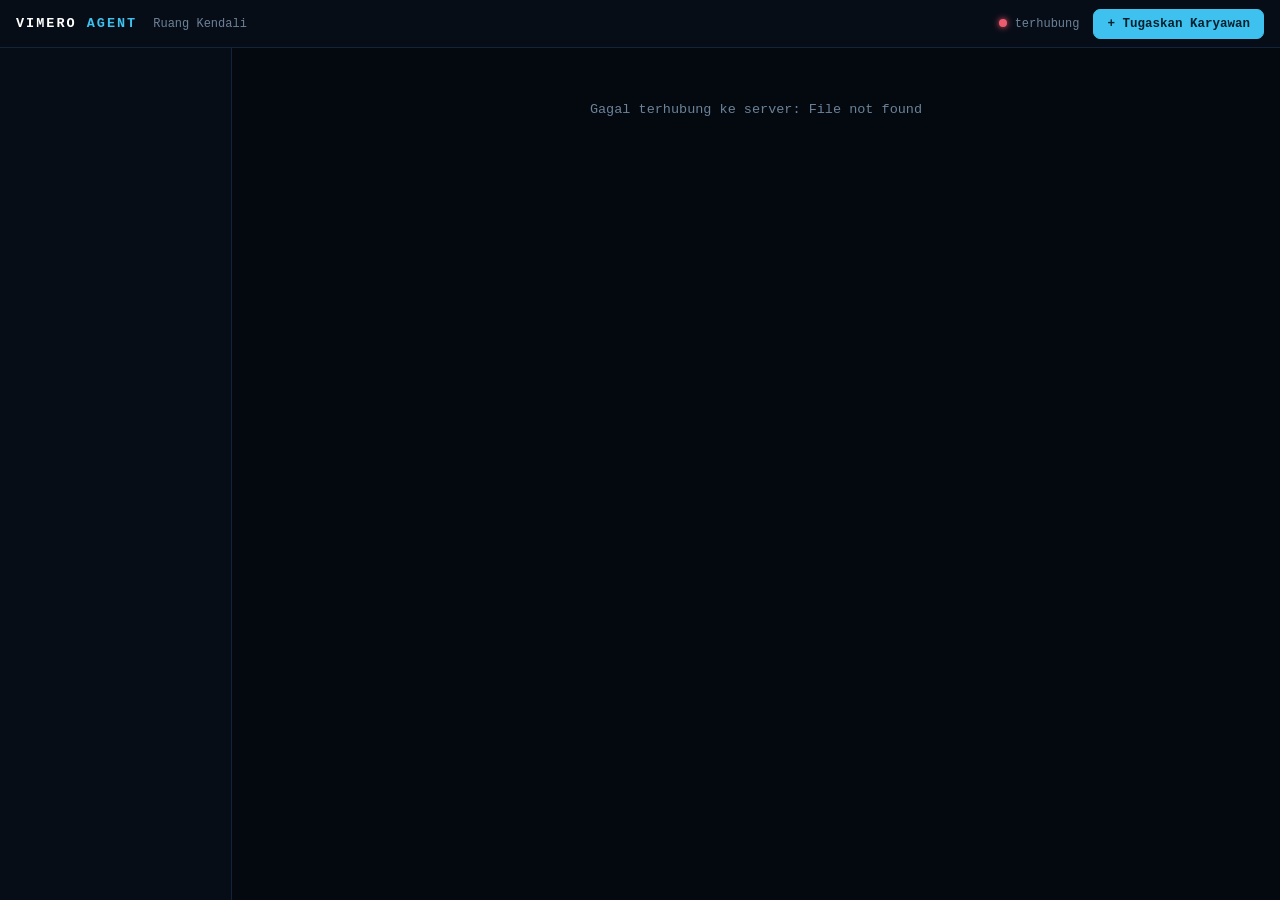
==== static/index.html @ f10670e9 "Vimero Agent: platform agentic AI untuk perusahaan marketing - FastAPI + SQLite backend, LLM gateway" ====
<!DOCTYPE html>
<html lang="id">
<head>
<meta charset="UTF-8">
<meta name="viewport" content="width=device-width, initial-scale=1.0">
<title>Vimero Agent — Ruang Kendali</title>
<link rel="stylesheet" href="/static/css/style.css">
</head>
<body>
<div id="topbar">
  <div class="brand">VIMERO <span>AGENT</span></div>
  <div class="topbar-sub">Ruang Kendali</div>
  <div class="topbar-right">
    <span class="conn"><span class="dot"></span> terhubung</span>
    <button id="btn-tugaskan" class="btn btn-primary">+ Tugaskan Karyawan</button>
  </div>
</div>

<div id="layout">
  <nav id="sidebar"></nav>
  <main id="view"></main>
</div>

<div id="modal-root"></div>
<div id="toast-root"></div>

<script src="/static/js/app.js"></script>
</body>
</html>
---- static/css/style.css ----
/* Vimero Agent — terminal dark theme */
:root {
  --bg: #04080f;
  --bg-panel: #070d17;
  --bg-raise: #0b1422;
  --border: #12233b;
  --border-hi: #1d3a5f;
  --cyan: #3fc1f0;
  --cyan-dim: #2a7fa5;
  --text: #cfe3f0;
  --text-dim: #6c8299;
  --green: #38d97b;
  --amber: #e8b33c;
  --red: #ef5b6e;
  --mono: "Cascadia Code", "JetBrains Mono", Consolas, "Courier New", monospace;
}
* { box-sizing: border-box; margin: 0; padding: 0; }
html, body { height: 100%; }
body {
  background: var(--bg);
  color: var(--text);
  font-family: var(--mono);
  font-size: 13.5px;
  overflow: hidden;
}
::-webkit-scrollbar { width: 8px; height: 8px; }
::-webkit-scrollbar-thumb { background: var(--border-hi); border-radius: 4px; }
::-webkit-scrollbar-track { background: transparent; }

/* ---------- topbar ---------- */
#topbar {
  height: 48px;
  display: flex; align-items: center; gap: 16px;
  padding: 0 16px;
  border-bottom: 1px solid var(--border);
  background: var(--bg-panel);
}
.brand { font-weight: 700; letter-spacing: 2px; color: #fff; }
.brand span { color: var(--cyan); }
.topbar-sub { color: var(--text-dim); font-size: 12px; }
.topbar-right { margin-left: auto; display: flex; align-items: center; gap: 14px; }
.conn { color: var(--text-dim); font-size: 12px; }
.dot {
  display: inline-block; width: 8px; height: 8px; border-radius: 50%;
  background: var(--green); box-shadow: 0 0 6px var(--green);
}
.dot.off { background: var(--red); box-shadow: 0 0 6px var(--red); }

/* ---------- layout ---------- */
#layout { display: flex; height: calc(100vh - 48px); }
#sidebar {
  width: 232px; flex-shrink: 0;
  border-right: 1px solid var(--border);
  background: var(--bg-panel);
  overflow-y: auto;
  padding: 12px 8px 24px;
}
#view { flex: 1; overflow-y: auto; padding: 18px 22px; }

/* ---------- sidebar ---------- */
.nav-section { margin-bottom: 14px; }
.nav-title {
  font-size: 10.5px; letter-spacing: 1px; color: var(--text-dim);
  padding: 6px 10px; text-transform: uppercase;
}
.nav-title .num {
  display: inline-block; width: 15px; height: 15px; line-height: 15px;
  text-align: center; border-radius: 50%;
  background: var(--border-hi); color: var(--cyan); margin-right: 6px;
}
.nav-item {
  display: flex; align-items: center; gap: 9px;
  padding: 7px 10px; margin: 2px 0;
  border-radius: 7px; cursor: pointer;
  border: 1px solid transparent;
  color: var(--text);
}
.nav-item:hover { background: var(--bg-raise); }
.nav-item.active { background: var(--bg-raise); border-color: var(--border-hi); }
.nav-item .icon { width: 18px; text-align: center; }
.nav-item .lbl { line-height: 1.15; }
.nav-item .sub { display: block; font-size: 10.5px; color: var(--text-dim); }

/* ---------- generic ---------- */
.btn {
  font-family: var(--mono); font-size: 12.5px;
  padding: 7px 13px; border-radius: 7px; cursor: pointer;
  background: var(--bg-raise); color: var(--text);
  border: 1px solid var(--border-hi);
}
.btn:hover { border-color: var(--cyan-dim); }
.btn-primary { background: var(--cyan); color: #04222e; border-color: var(--cyan); font-weight: 700; }
.btn-primary:hover { filter: brightness(1.1); }
.btn-danger { color: var(--red); border-color: #58212b; }
.btn-sm { padding: 4px 9px; font-size: 11.5px; }
.pill {
  display: inline-block; padding: 2px 9px; border-radius: 999px;
  font-size: 11px; border: 1px solid var(--border-hi); color: var(--text-dim);
}
.pill.green { color: var(--green); border-color: #1c5c38; }
.pill.amber { color: var(--amber); border-color: #6b5320; }
.pill.red { color: var(--red); border-color: #58212b; }
.pill.cyan { color: var(--cyan); border-color: var(--cyan-dim); }

h2.page-title { font-size: 17px; color: #fff; margin-bottom: 4px; }
.page-desc { color: var(--text-dim); margin-bottom: 18px; font-size: 12.5px; }
.page-head { display: flex; align-items: flex-start; gap: 12px; margin-bottom: 18px; }
.page-head .grow { flex: 1; }

.grid { display: grid; gap: 14px; }
.grid.cols-3 { grid-template-columns: repeat(auto-fill, minmax(260px, 1fr)); }
.grid.cols-4 { grid-template-columns: repeat(auto-fill, minmax(190px, 1fr)); }

.card {
  background: var(--bg-panel); border: 1px solid var(--border);
  border-radius: 10px; padding: 14px;
}
.card:hover { border-color: var(--border-hi); }
.card h3 { font-size: 14px; color: #fff; margin-bottom: 4px; }
.card .muted { color: var(--text-dim); font-size: 12px; }
.card .row { display: flex; gap: 8px; margin-top: 10px; flex-wrap: wrap; }

.stat { text-align: left; }
.stat .big { font-size: 26px; color: var(--cyan); font-weight: 700; }
.stat .lbl { color: var(--text-dim); font-size: 11.5px; text-transform: uppercase; letter-spacing: 1px; }

table.tbl { width: 100%; border-collapse: collapse; font-size: 12.5px; }
table.tbl th, table.tbl td {
  text-align: left; padding: 8px 10px; border-bottom: 1px solid var(--border);
}
table.tbl th { color: var(--text-dim); font-weight: 400; font-size: 11px; text-transform: uppercase; letter-spacing: 1px; }
table.tbl tr.clickable { cursor: pointer; }
table.tbl tr.clickable:hover td { background: var(--bg-raise); }

/* ---------- terminal ---------- */
#terminal {
  display: flex; flex-direction: column; height: 100%;
  background: var(--bg-panel); border: 1px solid var(--border);
  border-radius: 12px; overflow: hidden;
}
.term-head {
  display: flex; align-items: center; gap: 10px;
  padding: 10px 14px; border-bottom: 1px solid var(--border);
}
.term-head .who { color: #fff; font-weight: 700; }
.term-head .who small { color: var(--text-dim); font-weight: 400; margin-left: 8px; }
.term-head select {
  margin-left: auto;
  background: var(--bg-raise); color: var(--cyan);
  border: 1px solid var(--border-hi); border-radius: 7px;
  font-family: var(--mono); font-size: 12px; padding: 5px 8px;
}
.term-head .online { color: var(--green); font-size: 11px; letter-spacing: 1px; }
.term-body { flex: 1; overflow-y: auto; padding: 16px 18px; }
.banner { color: var(--cyan); font-size: 10px; line-height: 1.15; text-shadow: 0 0 12px rgba(63,193,240,.45); }
.sysline { color: var(--text-dim); margin: 10px 0 4px; font-size: 12px; }
.sysline b { color: var(--text); }
.hintline { color: var(--text-dim); font-size: 12px; margin-bottom: 14px; }
.hintline b { color: var(--text); }

.msg { margin: 12px 0; }
.msg-user { color: var(--cyan); white-space: pre-wrap; }
.msg-user::before { content: "> "; color: var(--cyan-dim); }
.msg-meta {
  display: inline-flex; gap: 10px; align-items: center;
  font-size: 11px; color: var(--text-dim);
  border: 1px solid var(--border); border-radius: 6px;
  padding: 3px 9px; margin: 6px 0;
}
.msg-meta .ok { color: var(--green); }
.tool-line {
  color: var(--text-dim); font-size: 12px; margin: 4px 0;
  white-space: pre-wrap; word-break: break-all;
}
.tool-line b { color: var(--amber); }
.msg-assistant { line-height: 1.55; }
.msg-assistant .tag { color: var(--text-dim); font-size: 11px; }
.typing { color: var(--text-dim); font-style: italic; }
.typing::after { content: "▋"; animation: blink 1s infinite; color: var(--cyan); }
@keyframes blink { 50% { opacity: 0; } }

.term-input {
  display: flex; gap: 10px; align-items: flex-end;
  padding: 12px 14px; border-top: 1px solid var(--border);
}
.term-input textarea {
  flex: 1; resize: none; min-height: 44px; max-height: 140px;
  background: var(--bg); color: var(--text);
  border: 1px solid var(--cyan-dim); border-radius: 9px;
  font-family: var(--mono); font-size: 13px; padding: 11px 13px;
  outline: none;
}
.term-input textarea:focus { border-color: var(--cyan); box-shadow: 0 0 0 2px rgba(63,193,240,.15); }

/* ---------- markdown ---------- */
.md h1, .md h2, .md h3, .md h4 { color: #fff; margin: 12px 0 6px; }
.md h1 { font-size: 16px; } .md h2 { font-size: 15px; } .md h3 { font-size: 14px; } .md h4 { font-size: 13px; }
.md p { margin: 6px 0; }
.md ul, .md ol { margin: 6px 0 6px 22px; }
.md li { margin: 3px 0; }
.md code {
  background: var(--bg-raise); border: 1px solid var(--border);
  padding: 1px 5px; border-radius: 4px; font-size: 12px; color: var(--amber);
}
.md pre {
  background: var(--bg); border: 1px solid var(--border);
  border-radius: 8px; padding: 10px 12px; overflow-x: auto; margin: 8px 0;
}
.md pre code { background: none; border: none; padding: 0; color: var(--text); }
.md table { border-collapse: collapse; margin: 8px 0; font-size: 12.5px; }
.md th, .md td { border: 1px solid var(--border-hi); padding: 5px 9px; }
.md th { background: var(--bg-raise); color: #fff; }
.md strong { color: #fff; }
.md hr { border: none; border-top: 1px solid var(--border); margin: 10px 0; }
.md blockquote { border-left: 3px solid var(--cyan-dim); padding-left: 10px; color: var(--text-dim); margin: 8px 0; }

/* ---------- forms & modal ---------- */
.field { margin-bottom: 12px; }
.field label { display: block; font-size: 11.5px; color: var(--text-dim); margin-bottom: 5px; text-transform: uppercase; letter-spacing: .5px; }
.field input, .field textarea, .field select {
  width: 100%; background: var(--bg); color: var(--text);
  border: 1px solid var(--border-hi); border-radius: 7px;
  font-family: var(--mono); font-size: 13px; padding: 9px 11px; outline: none;
}
.field input:focus, .field textarea:focus, .field select:focus { border-color: var(--cyan); }
.field textarea { resize: vertical; min-height: 64px; }
.field-row { display: flex; gap: 10px; }
.field-row .field { flex: 1; }

.modal-back {
  position: fixed; inset: 0; background: rgba(2,6,12,.75);
  display: flex; align-items: center; justify-content: center; z-index: 50;
}
.modal {
  width: min(640px, 94vw); max-height: 88vh; overflow-y: auto;
  background: var(--bg-panel); border: 1px solid var(--border-hi);
  border-radius: 12px; padding: 20px;
}
.modal h3 { color: #fff; margin-bottom: 14px; }
.modal .actions { display: flex; justify-content: flex-end; gap: 10px; margin-top: 16px; }

.step-box {
  border: 1px dashed var(--border-hi); border-radius: 9px;
  padding: 12px; margin-bottom: 12px; position: relative;
}
.step-box .step-num { position: absolute; top: -9px; left: 12px; background: var(--bg-panel); padding: 0 7px; color: var(--cyan); font-size: 11px; }
.step-box .rm { position: absolute; top: 8px; right: 8px; }

/* ---------- laporan ---------- */
.tabs { display: flex; gap: 8px; margin-bottom: 16px; }
.tab {
  padding: 6px 14px; border-radius: 7px; cursor: pointer;
  border: 1px solid var(--border); color: var(--text-dim);
}
.tab.active { color: var(--cyan); border-color: var(--cyan-dim); background: var(--bg-raise); }
.run-step { border: 1px solid var(--border); border-radius: 9px; margin-bottom: 10px; overflow: hidden; }
.run-step .rs-head {
  display: flex; align-items: center; gap: 10px;
  padding: 9px 13px; cursor: pointer; background: var(--bg-raise);
}
.run-step .rs-body { padding: 12px 14px; border-top: 1px solid var(--border); }
.detail-panel { background: var(--bg-panel); border: 1px solid var(--border); border-radius: 10px; padding: 16px; margin-top: 16px; }

/* ---------- toast ---------- */
#toast-root { position: fixed; bottom: 20px; right: 20px; z-index: 99; display: flex; flex-direction: column; gap: 8px; }
.toast {
  background: var(--bg-raise); border: 1px solid var(--cyan-dim);
  border-radius: 9px; padding: 10px 16px; color: var(--text);
  animation: slidein .2s ease; max-width: 340px;
}
.toast.err { border-color: var(--red); }
@keyframes slidein { from { transform: translateX(30px); opacity: 0; } }

.empty { color: var(--text-dim); text-align: center; padding: 36px 0; }
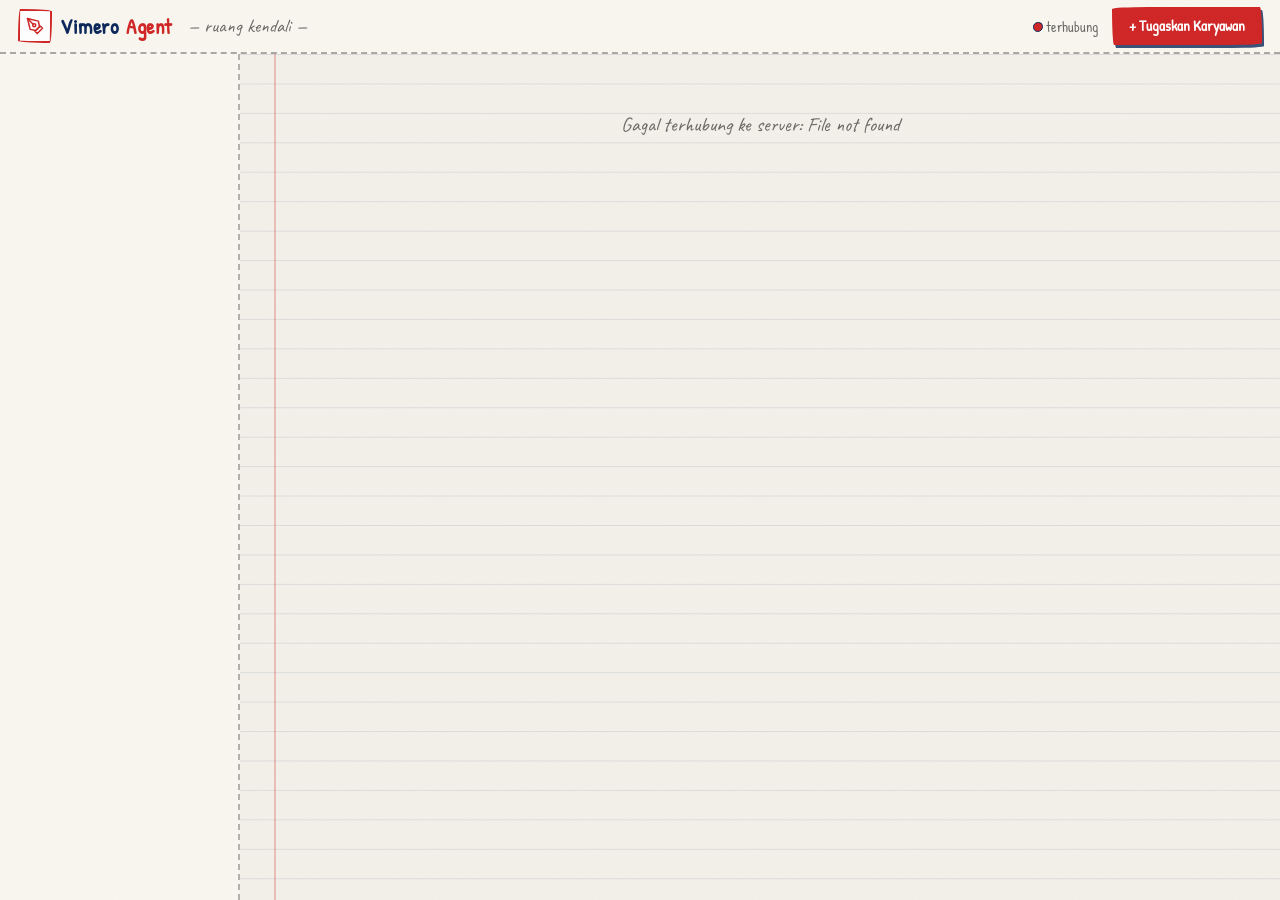
==== commit 94288563: "Revamp Ruang Kendali ke tema hand-drawn sketch-note - Kertas notebook bergaris + margin merah + grai" ====
--- a/static/index.html
+++ b/static/index.html
@@ -4,12 +4,20 @@
 <meta charset="UTF-8">
 <meta name="viewport" content="width=device-width, initial-scale=1.0">
 <title>Vimero Agent — Ruang Kendali</title>
+<link rel="preconnect" href="https://fonts.googleapis.com">
+<link rel="preconnect" href="https://fonts.gstatic.com" crossorigin>
+<link href="https://fonts.googleapis.com/css2?family=Patrick+Hand&family=Caveat:wght@600;700&family=JetBrains+Mono:wght@400;600&display=swap" rel="stylesheet">
 <link rel="stylesheet" href="/static/css/style.css">
 </head>
 <body>
 <div id="topbar">
-  <div class="brand">VIMERO <span>AGENT</span></div>
-  <div class="topbar-sub">Ruang Kendali</div>
+  <div class="brand">
+    <span class="brand-logo">
+      <svg width="18" height="18" viewBox="0 0 24 24" fill="none" stroke="#D12828" stroke-width="2" stroke-linecap="round" stroke-linejoin="round"><path d="m12 19 7-7 3 3-7 7-3-3z"/><path d="m18 13-1.5-7.5L2 2l3.5 14.5L13 18l5-5z"/><path d="m2 2 7.586 7.586"/><circle cx="11" cy="11" r="2"/></svg>
+    </span>
+    Vimero <span>Agent</span>
+  </div>
+  <div class="topbar-sub">— ruang kendali —</div>
   <div class="topbar-right">
     <span class="conn"><span class="dot"></span> terhubung</span>
     <button id="btn-tugaskan" class="btn btn-primary">+ Tugaskan Karyawan</button>
--- a/static/css/style.css
+++ b/static/css/style.css
@@ -1,274 +1,471 @@
-/* Vimero Agent — terminal dark theme */
+/* Vimero Agent — hand-drawn sketch-note theme */
 :root {
-  --bg: #04080f;
-  --bg-panel: #070d17;
-  --bg-raise: #0b1422;
-  --border: #12233b;
-  --border-hi: #1d3a5f;
-  --cyan: #3fc1f0;
-  --cyan-dim: #2a7fa5;
-  --text: #cfe3f0;
-  --text-dim: #6c8299;
-  --green: #38d97b;
-  --amber: #e8b33c;
-  --red: #ef5b6e;
-  --mono: "Cascadia Code", "JetBrains Mono", Consolas, "Courier New", monospace;
+  --paper: #F4F1EA;
+  --paper-bright: #FFFFFF;
+  --paper-soft: #FAF7F0;
+  --ink: #0E2A5C;
+  --pencil: #333333;
+  --pencil-soft: #6b6b66;
+  --red: #D12828;
+  --marker: #FFFFA5;
+  --ballpoint: #0000FF;
+  --green: #2f9e57;
+  --amber: #b9861c;
+  --rule: rgba(14, 42, 92, .10);
+  --font-hand: "Patrick Hand", cursive;
+  --font-note: "Caveat", cursive;
+  --font-mono: "JetBrains Mono", Consolas, monospace;
 }
 * { box-sizing: border-box; margin: 0; padding: 0; }
 html, body { height: 100%; }
 body {
-  background: var(--bg);
-  color: var(--text);
-  font-family: var(--mono);
-  font-size: 13.5px;
+  background: var(--paper);
+  color: var(--ink);
+  font-family: var(--font-hand);
+  font-size: 15.5px;
   overflow: hidden;
 }
-::-webkit-scrollbar { width: 8px; height: 8px; }
-::-webkit-scrollbar-thumb { background: var(--border-hi); border-radius: 4px; }
+/* matte paper grain */
+body::before {
+  content: ""; position: fixed; inset: 0; pointer-events: none; z-index: 90; opacity: .35;
+  background-image: url("data:image/svg+xml,%3Csvg xmlns='http://www.w3.org/2000/svg' width='160' height='160'%3E%3Cfilter id='n'%3E%3CfeTurbulence type='fractalNoise' baseFrequency='0.9' numOctaves='2'/%3E%3CfeColorMatrix values='0 0 0 0 0 0 0 0 0 0 0 0 0 0 0 0 0 0 0.04 0'/%3E%3C/filter%3E%3Crect width='160' height='160' filter='url(%23n)'/%3E%3C/svg%3E");
+}
+::-webkit-scrollbar { width: 9px; height: 9px; }
+::-webkit-scrollbar-thumb { background: #cfc6b4; border-radius: 6px; border: 2px solid var(--paper); }
 ::-webkit-scrollbar-track { background: transparent; }
+
+/* wobbly hand-drawn border helpers (baked into components below) */
+/* r1 */ /* 255px 18px 225px 18px / 18px 225px 18px 255px */
+/* r2 */ /* 18px 225px 18px 255px / 255px 18px 225px 18px */
 
 /* ---------- topbar ---------- */
 #topbar {
-  height: 48px;
+  height: 54px;
   display: flex; align-items: center; gap: 16px;
-  padding: 0 16px;
-  border-bottom: 1px solid var(--border);
-  background: var(--bg-panel);
-}
-.brand { font-weight: 700; letter-spacing: 2px; color: #fff; }
-.brand span { color: var(--cyan); }
-.topbar-sub { color: var(--text-dim); font-size: 12px; }
+  padding: 0 18px;
+  border-bottom: 2px dashed rgba(51, 51, 51, .4);
+  background: var(--paper-soft);
+  position: relative; z-index: 20;
+}
+.brand {
+  display: flex; align-items: center; gap: 8px;
+  font-weight: 700; font-size: 21px; letter-spacing: .5px; color: var(--ink);
+}
+.brand span:last-child { color: var(--red); }
+.brand-logo {
+  display: inline-flex; align-items: center; justify-content: center;
+  width: 34px; height: 34px; background: var(--paper-bright);
+  border: 2px solid var(--red);
+  border-radius: 18px 225px 18px 255px / 255px 18px 225px 18px;
+  transition: transform .2s ease-out;
+}
+.brand:hover .brand-logo { transform: rotate(8deg); }
+.topbar-sub { color: var(--pencil-soft); font-family: var(--font-note); font-size: 19px; }
 .topbar-right { margin-left: auto; display: flex; align-items: center; gap: 14px; }
-.conn { color: var(--text-dim); font-size: 12px; }
+.conn { color: var(--pencil-soft); font-size: 14px; }
 .dot {
-  display: inline-block; width: 8px; height: 8px; border-radius: 50%;
-  background: var(--green); box-shadow: 0 0 6px var(--green);
-}
-.dot.off { background: var(--red); box-shadow: 0 0 6px var(--red); }
+  display: inline-block; width: 10px; height: 10px; border-radius: 50% 45% 55% 48%;
+  background: var(--green); border: 1.5px solid var(--ink);
+}
+.dot.off { background: var(--red); }
 
 /* ---------- layout ---------- */
-#layout { display: flex; height: calc(100vh - 48px); }
+#layout { display: flex; height: calc(100vh - 54px); }
 #sidebar {
-  width: 232px; flex-shrink: 0;
-  border-right: 1px solid var(--border);
-  background: var(--bg-panel);
+  width: 240px; flex-shrink: 0;
+  border-right: 2px dashed rgba(51, 51, 51, .35);
+  background: var(--paper-soft);
   overflow-y: auto;
-  padding: 12px 8px 24px;
-}
-#view { flex: 1; overflow-y: auto; padding: 18px 22px; }
+  padding: 14px 10px 28px;
+}
+#view {
+  flex: 1; overflow-y: auto; padding: 22px 26px;
+  /* ruled notebook lines + red margin */
+  background-image:
+    linear-gradient(90deg, transparent 34px, rgba(209, 40, 40, .25) 34px, rgba(209, 40, 40, .25) 36px, transparent 36px),
+    linear-gradient(var(--rule) 1px, transparent 1px);
+  background-size: 100% 100%, 100% 1.9em;
+  background-attachment: local, local;
+}
 
 /* ---------- sidebar ---------- */
-.nav-section { margin-bottom: 14px; }
+.nav-section { margin-bottom: 16px; }
 .nav-title {
-  font-size: 10.5px; letter-spacing: 1px; color: var(--text-dim);
+  font-size: 13px; letter-spacing: 1px; color: var(--pencil-soft);
   padding: 6px 10px; text-transform: uppercase;
 }
 .nav-title .num {
-  display: inline-block; width: 15px; height: 15px; line-height: 15px;
-  text-align: center; border-radius: 50%;
-  background: var(--border-hi); color: var(--cyan); margin-right: 6px;
+  display: inline-block; width: 19px; height: 19px; line-height: 17px;
+  text-align: center; margin-right: 6px;
+  background: var(--marker); color: var(--ink); font-weight: 700;
+  border: 1.5px solid var(--ink);
+  border-radius: 50% 45% 55% 48% / 48% 55% 45% 52%;
 }
 .nav-item {
   display: flex; align-items: center; gap: 9px;
-  padding: 7px 10px; margin: 2px 0;
-  border-radius: 7px; cursor: pointer;
-  border: 1px solid transparent;
-  color: var(--text);
-}
-.nav-item:hover { background: var(--bg-raise); }
-.nav-item.active { background: var(--bg-raise); border-color: var(--border-hi); }
-.nav-item .icon { width: 18px; text-align: center; }
-.nav-item .lbl { line-height: 1.15; }
-.nav-item .sub { display: block; font-size: 10.5px; color: var(--text-dim); }
+  padding: 7px 10px; margin: 3px 0;
+  cursor: pointer;
+  border: 1.5px solid transparent;
+  border-radius: 225px 12px 255px 12px / 12px 255px 12px 225px;
+  color: var(--ink);
+  transition: all .2s ease-out;
+}
+.nav-item:hover { background: rgba(255, 255, 165, .5); transform: translateX(3px); }
+.nav-item.active {
+  background: var(--marker);
+  border-color: var(--ink);
+  box-shadow: 2px 3px 0 rgba(14, 42, 92, .35);
+}
+.nav-item .icon { width: 20px; text-align: center; }
+.nav-item .lbl { line-height: 1.1; font-size: 15.5px; }
+.nav-item .sub {
+  display: block; font-family: var(--font-note);
+  font-size: 14px; color: var(--pencil-soft);
+}
 
 /* ---------- generic ---------- */
 .btn {
-  font-family: var(--mono); font-size: 12.5px;
-  padding: 7px 13px; border-radius: 7px; cursor: pointer;
-  background: var(--bg-raise); color: var(--text);
-  border: 1px solid var(--border-hi);
-}
-.btn:hover { border-color: var(--cyan-dim); }
-.btn-primary { background: var(--cyan); color: #04222e; border-color: var(--cyan); font-weight: 700; }
-.btn-primary:hover { filter: brightness(1.1); }
-.btn-danger { color: var(--red); border-color: #58212b; }
-.btn-sm { padding: 4px 9px; font-size: 11.5px; }
+  font-family: var(--font-hand); font-size: 14.5px;
+  padding: 7px 15px; cursor: pointer;
+  background: var(--paper-bright); color: var(--ink);
+  border: 2px solid var(--ink);
+  border-radius: 255px 15px 225px 15px / 15px 225px 15px 255px;
+  transition: all .2s ease-out;
+}
+.btn:hover { transform: translateY(-2px); box-shadow: 3px 4px 0 rgba(51, 51, 51, .35); }
+.btn:active { transform: translateY(1px); box-shadow: 1px 1px 0 rgba(51, 51, 51, .35); }
+.btn-primary {
+  background: var(--red); color: #fff; border-color: var(--red); font-weight: 700;
+  box-shadow: 2px 3px 0 rgba(14, 42, 92, .8);
+}
+.btn-primary:hover { background: #b31f1f; box-shadow: 4px 6px 0 rgba(14, 42, 92, .8); }
+.btn-danger { color: var(--red); border-color: var(--red); background: var(--paper-bright); }
+.btn-sm { padding: 4px 11px; font-size: 13px; }
+
 .pill {
-  display: inline-block; padding: 2px 9px; border-radius: 999px;
-  font-size: 11px; border: 1px solid var(--border-hi); color: var(--text-dim);
-}
-.pill.green { color: var(--green); border-color: #1c5c38; }
-.pill.amber { color: var(--amber); border-color: #6b5320; }
-.pill.red { color: var(--red); border-color: #58212b; }
-.pill.cyan { color: var(--cyan); border-color: var(--cyan-dim); }
-
-h2.page-title { font-size: 17px; color: #fff; margin-bottom: 4px; }
-.page-desc { color: var(--text-dim); margin-bottom: 18px; font-size: 12.5px; }
-.page-head { display: flex; align-items: flex-start; gap: 12px; margin-bottom: 18px; }
-.page-head .grow { flex: 1; }
-
-.grid { display: grid; gap: 14px; }
+  display: inline-block; padding: 1px 10px;
+  font-size: 13px; transform: rotate(-1deg);
+  border: 1.5px dashed var(--pencil-soft); color: var(--pencil-soft);
+  border-radius: 50% 45% 55% 48% / 48% 55% 45% 52%;
+  background: var(--paper-bright);
+}
+.pill.green { color: var(--green); border-color: var(--green); }
+.pill.amber { color: var(--amber); border-color: var(--amber); background: var(--marker); }
+.pill.red { color: var(--red); border-color: var(--red); }
+.pill.cyan { color: var(--ballpoint); border-color: var(--ballpoint); transform: rotate(1deg); }
+
+h2.page-title { font-size: 26px; color: var(--ink); margin-bottom: 4px; }
+.page-desc { color: var(--pencil-soft); margin-bottom: 20px; font-size: 15px; }
+.page-head { display: flex; align-items: flex-start; gap: 12px; margin-bottom: 18px; flex-wrap: wrap; }
+.page-head .grow { flex: 1; min-width: 240px; }
+
+.grid { display: grid; gap: 16px; }
 .grid.cols-3 { grid-template-columns: repeat(auto-fill, minmax(260px, 1fr)); }
 .grid.cols-4 { grid-template-columns: repeat(auto-fill, minmax(190px, 1fr)); }
 
 .card {
-  background: var(--bg-panel); border: 1px solid var(--border);
-  border-radius: 10px; padding: 14px;
-}
-.card:hover { border-color: var(--border-hi); }
-.card h3 { font-size: 14px; color: #fff; margin-bottom: 4px; }
-.card .muted { color: var(--text-dim); font-size: 12px; }
-.card .row { display: flex; gap: 8px; margin-top: 10px; flex-wrap: wrap; }
-
-.stat { text-align: left; }
-.stat .big { font-size: 26px; color: var(--cyan); font-weight: 700; }
-.stat .lbl { color: var(--text-dim); font-size: 11.5px; text-transform: uppercase; letter-spacing: 1px; }
-
-table.tbl { width: 100%; border-collapse: collapse; font-size: 12.5px; }
+  background: var(--paper-bright);
+  border: 2px solid var(--ink);
+  border-radius: 255px 18px 225px 18px / 18px 225px 18px 255px;
+  padding: 16px 18px;
+  box-shadow: 0 2px 12px rgba(0, 0, 0, .05), 2px 3px 0 rgba(51, 51, 51, .25);
+  transition: all .25s ease-out;
+  position: relative;
+}
+.grid .card:nth-child(even) {
+  border-radius: 18px 225px 18px 255px / 255px 18px 225px 18px;
+  transform: rotate(.4deg);
+}
+.grid .card:nth-child(odd) { transform: rotate(-.35deg); }
+.grid .card:hover { transform: rotate(0) translateY(-4px); box-shadow: 5px 7px 0 rgba(51, 51, 51, .3); }
+.card h3 { font-size: 18px; color: var(--ink); margin-bottom: 4px; }
+.card .muted { color: var(--pencil-soft); font-size: 14px; }
+.card .row { display: flex; gap: 8px; margin-top: 12px; flex-wrap: wrap; }
+
+.stat .big {
+  font-family: var(--font-note); font-size: 44px; line-height: 1;
+  color: var(--red); font-weight: 700;
+}
+.stat .lbl { color: var(--pencil-soft); font-size: 12.5px; text-transform: uppercase; letter-spacing: 1px; margin-top: 4px; }
+
+table.tbl { width: 100%; border-collapse: collapse; font-size: 14.5px; }
 table.tbl th, table.tbl td {
-  text-align: left; padding: 8px 10px; border-bottom: 1px solid var(--border);
-}
-table.tbl th { color: var(--text-dim); font-weight: 400; font-size: 11px; text-transform: uppercase; letter-spacing: 1px; }
-table.tbl tr.clickable { cursor: pointer; }
-table.tbl tr.clickable:hover td { background: var(--bg-raise); }
+  text-align: left; padding: 8px 10px;
+  border-bottom: 1.5px dashed rgba(51, 51, 51, .3);
+}
+table.tbl th {
+  color: var(--pencil-soft); font-weight: 400; font-size: 12.5px;
+  text-transform: uppercase; letter-spacing: 1px;
+}
+table.tbl tr.clickable { cursor: pointer; transition: all .2s ease-out; }
+table.tbl tr.clickable:hover td { background: rgba(255, 255, 165, .45); }
 
 /* ---------- terminal ---------- */
 #terminal {
   display: flex; flex-direction: column; height: 100%;
-  background: var(--bg-panel); border: 1px solid var(--border);
-  border-radius: 12px; overflow: hidden;
+  background: var(--paper-bright);
+  border: 2.5px solid var(--ink);
+  border-radius: 255px 18px 225px 18px / 18px 225px 18px 255px;
+  overflow: hidden;
+  box-shadow: 3px 4px 0 rgba(14, 42, 92, .5);
 }
 .term-head {
   display: flex; align-items: center; gap: 10px;
-  padding: 10px 14px; border-bottom: 1px solid var(--border);
-}
-.term-head .who { color: #fff; font-weight: 700; }
-.term-head .who small { color: var(--text-dim); font-weight: 400; margin-left: 8px; }
+  padding: 10px 18px; border-bottom: 2px dashed rgba(51, 51, 51, .35);
+  background: var(--paper-soft);
+}
+.term-head .who { color: var(--ink); font-weight: 700; font-size: 17px; }
+.term-head .who small {
+  color: var(--pencil-soft); font-weight: 400; margin-left: 8px;
+  font-family: var(--font-mono); font-size: 11.5px;
+}
 .term-head select {
   margin-left: auto;
-  background: var(--bg-raise); color: var(--cyan);
-  border: 1px solid var(--border-hi); border-radius: 7px;
-  font-family: var(--mono); font-size: 12px; padding: 5px 8px;
-}
-.term-head .online { color: var(--green); font-size: 11px; letter-spacing: 1px; }
-.term-body { flex: 1; overflow-y: auto; padding: 16px 18px; }
-.banner { color: var(--cyan); font-size: 10px; line-height: 1.15; text-shadow: 0 0 12px rgba(63,193,240,.45); }
-.sysline { color: var(--text-dim); margin: 10px 0 4px; font-size: 12px; }
-.sysline b { color: var(--text); }
-.hintline { color: var(--text-dim); font-size: 12px; margin-bottom: 14px; }
-.hintline b { color: var(--text); }
-
-.msg { margin: 12px 0; }
-.msg-user { color: var(--cyan); white-space: pre-wrap; }
-.msg-user::before { content: "> "; color: var(--cyan-dim); }
+  background: var(--paper-bright); color: var(--ink);
+  border: 2px solid var(--ink);
+  border-radius: 12px 120px 12px 140px / 140px 12px 120px 12px;
+  font-family: var(--font-mono); font-size: 12px; padding: 5px 9px;
+  cursor: pointer; transition: all .2s ease-out;
+}
+.term-head select:hover { border-color: var(--red); }
+.term-head .online { color: var(--green); font-size: 13px; letter-spacing: 1px; }
+.term-body {
+  flex: 1; overflow-y: auto; padding: 18px 24px;
+  background-image: linear-gradient(var(--rule) 1px, transparent 1px);
+  background-size: 100% 1.9em;
+  background-attachment: local;
+}
+
+/* hand-drawn terminal banner */
+.banner-hand {
+  font-family: var(--font-note); font-weight: 700;
+  font-size: 52px; line-height: 1; color: var(--ink);
+  transform: rotate(-1.2deg); display: inline-block;
+  padding-bottom: 14px; margin-top: 6px;
+  background-image: url("data:image/svg+xml,%3Csvg xmlns='http://www.w3.org/2000/svg' width='120' height='10' viewBox='0 0 120 10'%3E%3Cpath d='M2 7 Q 12 1 24 6 T 48 6 T 72 5 T 96 6 T 118 4' fill='none' stroke='%23D12828' stroke-width='3' stroke-linecap='round'/%3E%3C/svg%3E");
+  background-repeat: repeat-x; background-position: 0 100%; background-size: 120px 10px;
+}
+.banner-hand .red { color: var(--red); }
+.banner-hand .pen { font-size: 30px; vertical-align: super; }
+.sysline {
+  color: var(--pencil-soft); margin: 10px 0 4px;
+  font-family: var(--font-mono); font-size: 11.5px;
+}
+.sysline b { color: var(--ink); }
+.hintline { color: var(--pencil-soft); font-size: 14.5px; margin-bottom: 16px; }
+.hintline b {
+  color: var(--ink);
+  background: linear-gradient(104deg, transparent .5%, var(--marker) 3%, var(--marker) 97%, transparent 99%);
+  padding: 0 .3em; border-radius: 4px;
+}
+
+.msg { margin: 14px 0; }
+.msg-user { color: var(--ballpoint); white-space: pre-wrap; font-size: 16px; }
+.msg-user::before { content: "> "; color: var(--red); font-weight: 700; }
 .msg-meta {
   display: inline-flex; gap: 10px; align-items: center;
-  font-size: 11px; color: var(--text-dim);
-  border: 1px solid var(--border); border-radius: 6px;
-  padding: 3px 9px; margin: 6px 0;
+  font-family: var(--font-mono); font-size: 10.5px; color: var(--pencil-soft);
+  border: 1.5px dashed var(--pencil-soft);
+  border-radius: 50% 45% 55% 48% / 48% 55% 45% 52%;
+  padding: 3px 13px; margin: 8px 0; transform: rotate(-.5deg);
+  background: var(--paper-soft);
 }
 .msg-meta .ok { color: var(--green); }
 .tool-line {
-  color: var(--text-dim); font-size: 12px; margin: 4px 0;
-  white-space: pre-wrap; word-break: break-all;
-}
-.tool-line b { color: var(--amber); }
-.msg-assistant { line-height: 1.55; }
-.msg-assistant .tag { color: var(--text-dim); font-size: 11px; }
-.typing { color: var(--text-dim); font-style: italic; }
-.typing::after { content: "▋"; animation: blink 1s infinite; color: var(--cyan); }
-@keyframes blink { 50% { opacity: 0; } }
+  color: var(--pencil-soft); font-family: var(--font-mono); font-size: 11.5px;
+  margin: 5px 0; white-space: pre-wrap; word-break: break-all;
+}
+.tool-line b { color: var(--red); }
+.msg-assistant {
+  line-height: 1.55;
+  background: var(--paper-soft);
+  border: 1.5px solid var(--pencil);
+  border-radius: 18px 225px 18px 255px / 255px 18px 225px 18px;
+  padding: 12px 18px;
+  position: relative;
+  max-width: 900px;
+}
+.msg-assistant::after {
+  content: ""; position: absolute; top: -12px; left: 34px; width: 18px; height: 18px;
+  background: var(--paper-soft);
+  border-top: 1.5px solid var(--pencil); border-left: 1.5px solid var(--pencil);
+  transform: skewX(-30deg) rotate(45deg); border-radius: 6px 0 0 0;
+}
+.msg-assistant .tag {
+  color: var(--pencil-soft); font-family: var(--font-mono); font-size: 10.5px; margin-bottom: 4px;
+}
+.typing { color: var(--pencil-soft); font-family: var(--font-note); font-size: 19px; }
+.typing::after { content: " ✎"; animation: scribble 1s infinite; color: var(--red); display: inline-block; }
+@keyframes scribble { 50% { opacity: .2; transform: translateX(3px) rotate(10deg); } }
 
 .term-input {
-  display: flex; gap: 10px; align-items: flex-end;
-  padding: 12px 14px; border-top: 1px solid var(--border);
+  display: flex; gap: 12px; align-items: flex-end;
+  padding: 14px 18px; border-top: 2px dashed rgba(51, 51, 51, .35);
+  background: var(--paper-soft);
 }
 .term-input textarea {
-  flex: 1; resize: none; min-height: 44px; max-height: 140px;
-  background: var(--bg); color: var(--text);
-  border: 1px solid var(--cyan-dim); border-radius: 9px;
-  font-family: var(--mono); font-size: 13px; padding: 11px 13px;
-  outline: none;
-}
-.term-input textarea:focus { border-color: var(--cyan); box-shadow: 0 0 0 2px rgba(63,193,240,.15); }
+  flex: 1; resize: none; min-height: 46px; max-height: 140px;
+  background: var(--paper-bright); color: var(--ink);
+  border: 2px solid var(--ink);
+  border-radius: 255px 15px 225px 15px / 15px 225px 15px 255px;
+  font-family: var(--font-hand); font-size: 15.5px; padding: 11px 16px;
+  outline: none; transition: all .2s ease-out;
+}
+.term-input textarea:focus { border-color: var(--red); box-shadow: 2px 3px 0 rgba(209, 40, 40, .3); }
 
 /* ---------- markdown ---------- */
-.md h1, .md h2, .md h3, .md h4 { color: #fff; margin: 12px 0 6px; }
-.md h1 { font-size: 16px; } .md h2 { font-size: 15px; } .md h3 { font-size: 14px; } .md h4 { font-size: 13px; }
+.md h1, .md h2, .md h3, .md h4 { color: var(--ink); margin: 12px 0 6px; }
+.md h1 { font-size: 20px; } .md h2 { font-size: 18px; } .md h3 { font-size: 16.5px; } .md h4 { font-size: 15.5px; }
+.md h1, .md h2 {
+  display: table;
+  background: linear-gradient(104deg, transparent .5%, var(--marker) 3%, var(--marker) 97%, transparent 99%);
+  padding: 0 .35em; border-radius: 4px;
+}
 .md p { margin: 6px 0; }
-.md ul, .md ol { margin: 6px 0 6px 22px; }
+.md ul, .md ol { margin: 6px 0 6px 24px; }
 .md li { margin: 3px 0; }
+.md li::marker { color: var(--red); }
 .md code {
-  background: var(--bg-raise); border: 1px solid var(--border);
-  padding: 1px 5px; border-radius: 4px; font-size: 12px; color: var(--amber);
+  background: var(--paper); border: 1px solid rgba(51, 51, 51, .25);
+  padding: 1px 5px; border-radius: 4px;
+  font-family: var(--font-mono); font-size: 11.5px; color: var(--red);
 }
 .md pre {
-  background: var(--bg); border: 1px solid var(--border);
-  border-radius: 8px; padding: 10px 12px; overflow-x: auto; margin: 8px 0;
-}
-.md pre code { background: none; border: none; padding: 0; color: var(--text); }
-.md table { border-collapse: collapse; margin: 8px 0; font-size: 12.5px; }
-.md th, .md td { border: 1px solid var(--border-hi); padding: 5px 9px; }
-.md th { background: var(--bg-raise); color: #fff; }
-.md strong { color: #fff; }
-.md hr { border: none; border-top: 1px solid var(--border); margin: 10px 0; }
-.md blockquote { border-left: 3px solid var(--cyan-dim); padding-left: 10px; color: var(--text-dim); margin: 8px 0; }
+  background: var(--paper); border: 1.5px solid var(--pencil);
+  border-radius: 12px 120px 12px 140px / 30px 12px 40px 12px;
+  padding: 10px 14px; overflow-x: auto; margin: 8px 0;
+}
+.md pre code { background: none; border: none; padding: 0; color: var(--pencil); }
+.md table { border-collapse: collapse; margin: 8px 0; font-size: 14px; }
+.md th, .md td { border: 1.5px dashed rgba(51, 51, 51, .45); padding: 5px 10px; }
+.md th { background: var(--marker); color: var(--ink); }
+.md strong { color: var(--ink); }
+.md em { font-family: var(--font-note); font-size: 1.15em; }
+.md a { color: var(--ballpoint); }
+.md hr { border: none; border-top: 2px dashed rgba(51, 51, 51, .4); margin: 10px 0; }
+.md blockquote {
+  border-left: 3px solid var(--red); padding-left: 12px;
+  color: var(--pencil-soft); margin: 8px 0; font-family: var(--font-note); font-size: 1.15em;
+}
 
 /* ---------- forms & modal ---------- */
-.field { margin-bottom: 12px; }
-.field label { display: block; font-size: 11.5px; color: var(--text-dim); margin-bottom: 5px; text-transform: uppercase; letter-spacing: .5px; }
+.field { margin-bottom: 13px; }
+.field label {
+  display: block; font-size: 12.5px; color: var(--pencil-soft);
+  margin-bottom: 5px; text-transform: uppercase; letter-spacing: .5px;
+}
 .field input, .field textarea, .field select {
-  width: 100%; background: var(--bg); color: var(--text);
-  border: 1px solid var(--border-hi); border-radius: 7px;
-  font-family: var(--mono); font-size: 13px; padding: 9px 11px; outline: none;
-}
-.field input:focus, .field textarea:focus, .field select:focus { border-color: var(--cyan); }
+  width: 100%; background: var(--paper-bright); color: var(--ink);
+  border: 1.5px solid var(--pencil);
+  border-radius: 120px 10px 140px 10px / 10px 140px 10px 120px;
+  font-family: var(--font-hand); font-size: 15px; padding: 9px 13px; outline: none;
+  transition: all .2s ease-out;
+}
+.field input:focus, .field textarea:focus, .field select:focus {
+  border-color: var(--red); box-shadow: 2px 2px 0 rgba(209, 40, 40, .25);
+}
 .field textarea { resize: vertical; min-height: 64px; }
-.field-row { display: flex; gap: 10px; }
+.field-row { display: flex; gap: 12px; }
 .field-row .field { flex: 1; }
 
 .modal-back {
-  position: fixed; inset: 0; background: rgba(2,6,12,.75);
-  display: flex; align-items: center; justify-content: center; z-index: 50;
+  position: fixed; inset: 0; background: rgba(51, 45, 35, .45);
+  display: flex; align-items: center; justify-content: center; z-index: 300;
 }
 .modal {
   width: min(640px, 94vw); max-height: 88vh; overflow-y: auto;
-  background: var(--bg-panel); border: 1px solid var(--border-hi);
-  border-radius: 12px; padding: 20px;
-}
-.modal h3 { color: #fff; margin-bottom: 14px; }
+  background: var(--paper-bright);
+  border: 2.5px solid var(--ink);
+  border-radius: 255px 18px 225px 18px / 18px 225px 18px 255px;
+  padding: 26px 24px 20px;
+  position: relative;
+  box-shadow: 5px 7px 0 rgba(14, 42, 92, .45);
+}
+.modal::before {
+  content: ""; position: absolute; top: -12px; left: 50%; transform: translateX(-50%) rotate(-2deg);
+  width: 98px; height: 26px; background: rgba(255, 255, 165, .85);
+  border-left: 1px dashed rgba(51, 51, 51, .3); border-right: 1px dashed rgba(51, 51, 51, .3);
+  box-shadow: 0 2px 4px rgba(0, 0, 0, .08);
+}
+.modal h3 { color: var(--ink); margin-bottom: 16px; font-size: 20px; }
 .modal .actions { display: flex; justify-content: flex-end; gap: 10px; margin-top: 16px; }
 
 .step-box {
-  border: 1px dashed var(--border-hi); border-radius: 9px;
-  padding: 12px; margin-bottom: 12px; position: relative;
-}
-.step-box .step-num { position: absolute; top: -9px; left: 12px; background: var(--bg-panel); padding: 0 7px; color: var(--cyan); font-size: 11px; }
+  border: 2px dashed var(--pencil-soft);
+  border-radius: 18px 225px 18px 255px / 255px 18px 225px 18px;
+  padding: 14px; margin-bottom: 14px; position: relative;
+}
+.step-box .step-num {
+  position: absolute; top: -12px; left: 14px;
+  background: var(--marker); border: 1.5px solid var(--ink);
+  border-radius: 50% 45% 55% 48%;
+  padding: 0 9px; color: var(--ink); font-size: 12px; transform: rotate(-2deg);
+}
 .step-box .rm { position: absolute; top: 8px; right: 8px; }
 
 /* ---------- laporan ---------- */
-.tabs { display: flex; gap: 8px; margin-bottom: 16px; }
+.tabs { display: flex; gap: 10px; margin-bottom: 18px; }
 .tab {
-  padding: 6px 14px; border-radius: 7px; cursor: pointer;
-  border: 1px solid var(--border); color: var(--text-dim);
-}
-.tab.active { color: var(--cyan); border-color: var(--cyan-dim); background: var(--bg-raise); }
-.run-step { border: 1px solid var(--border); border-radius: 9px; margin-bottom: 10px; overflow: hidden; }
+  padding: 6px 16px; cursor: pointer;
+  border: 2px solid var(--pencil-soft); color: var(--pencil-soft);
+  border-radius: 225px 15px 255px 15px / 15px 255px 15px 225px;
+  background: var(--paper-bright);
+  transition: all .2s ease-out;
+}
+.tab:hover { transform: translateY(-2px); }
+.tab.active {
+  color: var(--ink); border-color: var(--ink); background: var(--marker);
+  box-shadow: 2px 3px 0 rgba(14, 42, 92, .35);
+}
+.run-step {
+  border: 2px solid var(--pencil);
+  border-radius: 15px 225px 15px 255px / 120px 15px 120px 15px;
+  margin-bottom: 12px; overflow: hidden;
+  background: var(--paper-bright);
+}
 .run-step .rs-head {
   display: flex; align-items: center; gap: 10px;
-  padding: 9px 13px; cursor: pointer; background: var(--bg-raise);
-}
-.run-step .rs-body { padding: 12px 14px; border-top: 1px solid var(--border); }
-.detail-panel { background: var(--bg-panel); border: 1px solid var(--border); border-radius: 10px; padding: 16px; margin-top: 16px; }
+  padding: 9px 15px; cursor: pointer; background: var(--paper-soft);
+  transition: all .2s ease-out;
+}
+.run-step .rs-head:hover { background: rgba(255, 255, 165, .5); }
+.run-step .rs-body { padding: 12px 16px; border-top: 2px dashed rgba(51, 51, 51, .3); }
+.detail-panel {
+  background: var(--paper-bright);
+  border: 2.5px solid var(--ink);
+  border-radius: 255px 18px 225px 18px / 18px 225px 18px 255px;
+  padding: 18px 20px; margin-top: 18px;
+  box-shadow: 3px 4px 0 rgba(14, 42, 92, .4);
+}
 
 /* ---------- toast ---------- */
-#toast-root { position: fixed; bottom: 20px; right: 20px; z-index: 99; display: flex; flex-direction: column; gap: 8px; }
+#toast-root { position: fixed; bottom: 20px; right: 20px; z-index: 500; display: flex; flex-direction: column; gap: 10px; }
 .toast {
-  background: var(--bg-raise); border: 1px solid var(--cyan-dim);
-  border-radius: 9px; padding: 10px 16px; color: var(--text);
-  animation: slidein .2s ease; max-width: 340px;
-}
-.toast.err { border-color: var(--red); }
-@keyframes slidein { from { transform: translateX(30px); opacity: 0; } }
-
-.empty { color: var(--text-dim); text-align: center; padding: 36px 0; }
+  background: var(--marker);
+  border: 2px dashed var(--red);
+  border-radius: 50% 45% 55% 48% / 48% 55% 45% 52%;
+  padding: 12px 20px; color: var(--ink);
+  font-family: var(--font-note); font-size: 18px;
+  transform: rotate(-1.5deg);
+  animation: slidein .25s ease-out; max-width: 340px;
+  box-shadow: 2px 3px 0 rgba(51, 51, 51, .3);
+}
+.toast.err { border-color: var(--ink); background: #ffd9d9; }
+@keyframes slidein { from { transform: translateX(30px) rotate(-1.5deg); opacity: 0; } }
+
+.empty {
+  color: var(--pencil-soft); text-align: center; padding: 36px 0;
+  font-family: var(--font-note); font-size: 20px;
+}
+
+/* ---------- responsif: sidebar jadi ikon saja di layar sempit ---------- */
+@media (max-width: 900px) {
+  #sidebar { width: 62px; padding: 10px 6px; }
+  .nav-title { font-size: 0; text-align: center; padding: 4px 0; }
+  .nav-title .num { font-size: 12px; margin-right: 0; }
+  .nav-item { justify-content: center; padding: 8px 4px; }
+  .nav-item .lbl { display: none; }
+  .topbar-sub { display: none; }
+  #view { padding: 14px 12px; }
+  .banner-hand { font-size: 36px; }
+}
